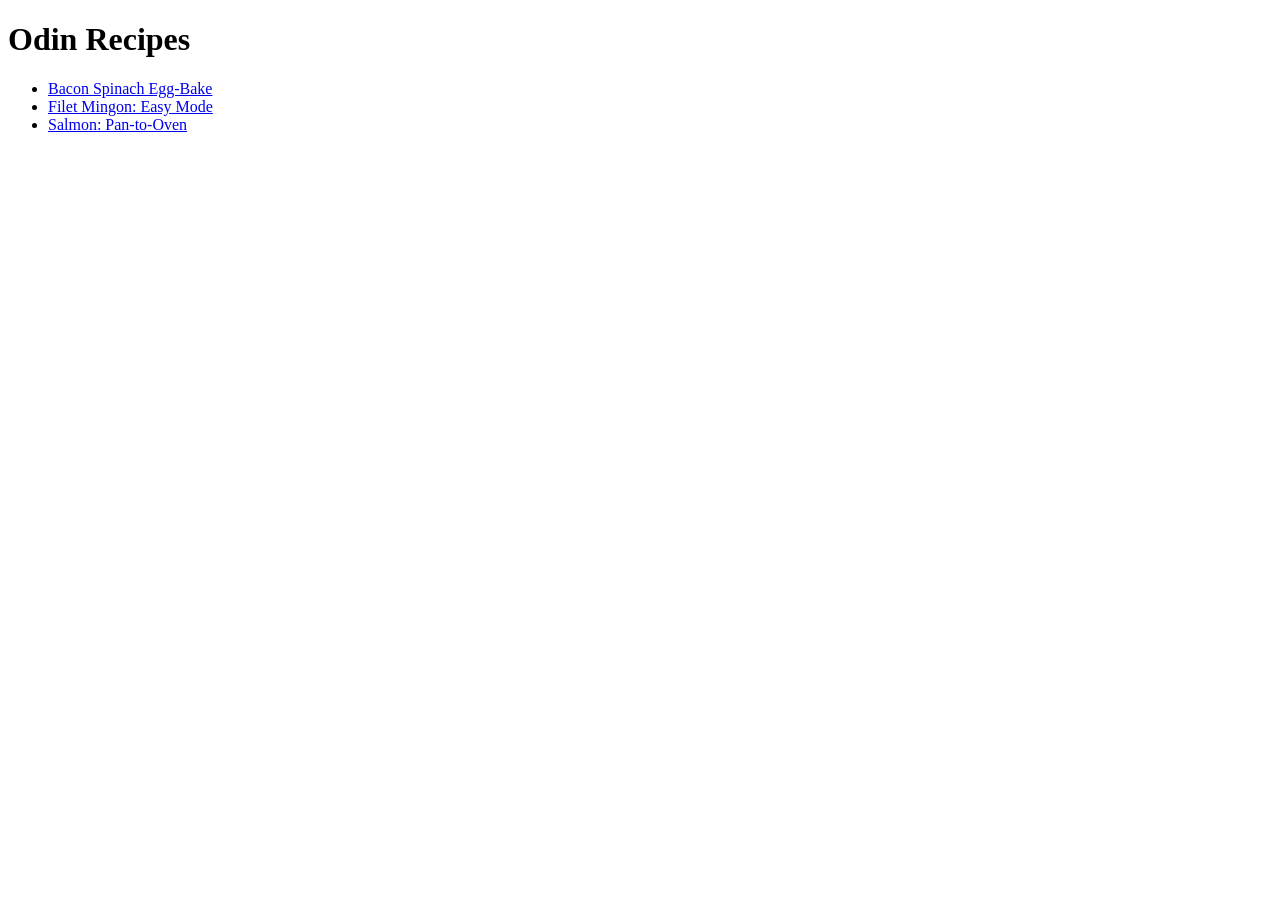
==== index.html @ 4070b050 "Create all pages with text and links." ====
<!doctype html>
<html lang="en">
	<head>
		<meta charset="UTF-8" />
		<meta name="viewport" content="width=device-width, initial-scale=1.0" />
		<title>Odin Recipes</title>
	</head>
	<body>
		<h1>Odin Recipes</h1>
		<ul>
			<li><a href="./recipes/egg-bake.html">Bacon Spinach Egg-Bake </a></li>
			<li><a href="./recipes/filet.html">Filet Mingon: Easy Mode</a></li>
			<li><a href="./recipes/salmon.html">Salmon: Pan-to-Oven</a></li>
		</ul>
	</body>
</html>
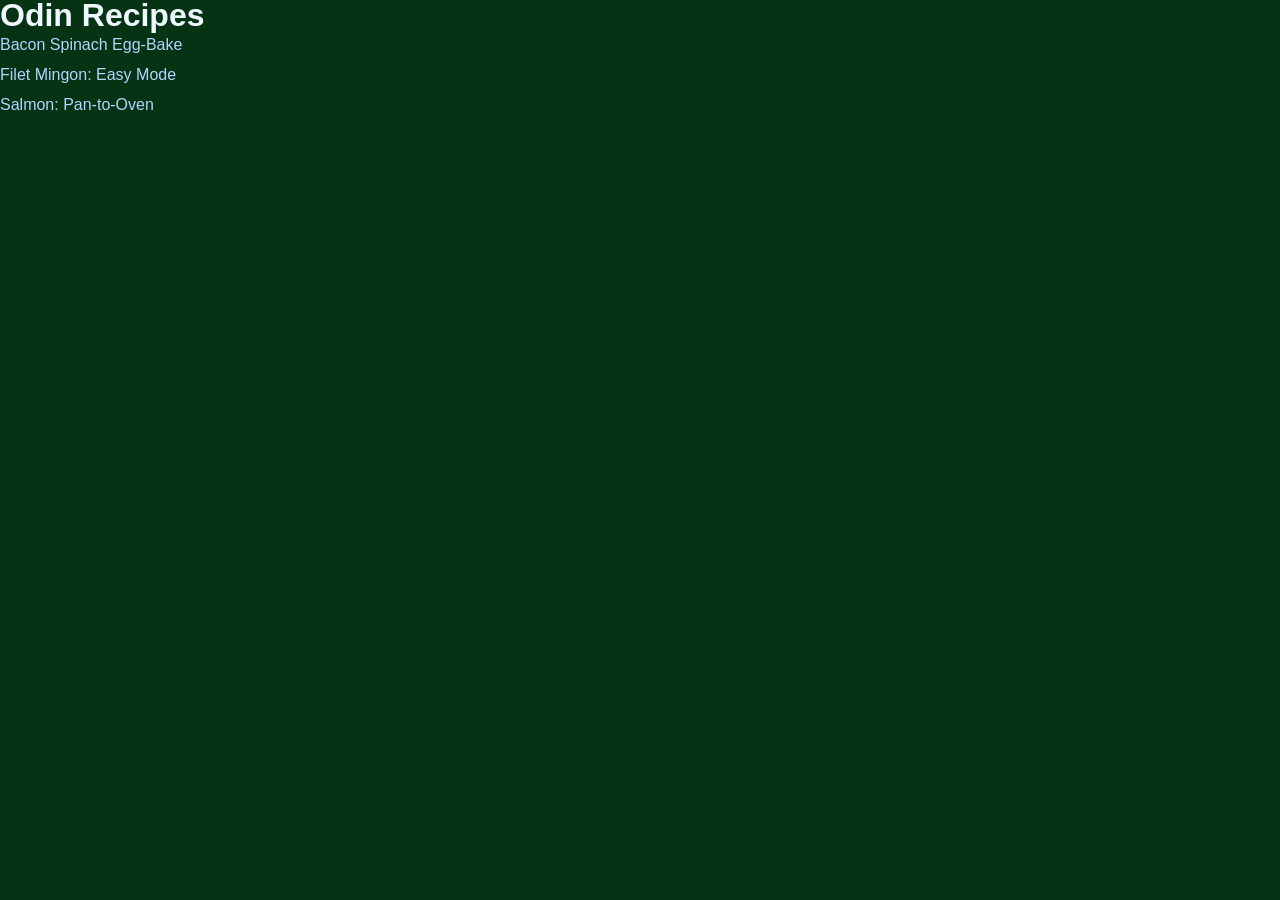
==== commit 57384001: "Start styling Add style.css, background, color, some ugly typography.  Todo: Take some time to style" ====
--- a/index.html
+++ b/index.html
@@ -4,6 +4,7 @@
 		<meta charset="UTF-8" />
 		<meta name="viewport" content="width=device-width, initial-scale=1.0" />
 		<title>Odin Recipes</title>
+		<link rel="stylesheet" href="style.css" />
 	</head>
 	<body>
 		<h1>Odin Recipes</h1>
--- a/style.css
+++ b/style.css
@@ -0,0 +1,29 @@
+* {
+	box-sizing: border-box;
+	margin: 0;
+	padding: 0;
+}
+body {
+	font-family: Verdana, Geneva, Tahoma, sans-serif;
+	background-color: #053313;
+	line-height: 30px;
+}
+a {
+	text-decoration: none;
+	color: rgb(179, 212, 255);
+}
+nav {
+	padding: 20px;
+}
+h1,
+h2,
+h3 {
+	color: aliceblue;
+}
+
+p {
+	color: bisque;
+}
+li {
+	color: blanchedalmond;
+}
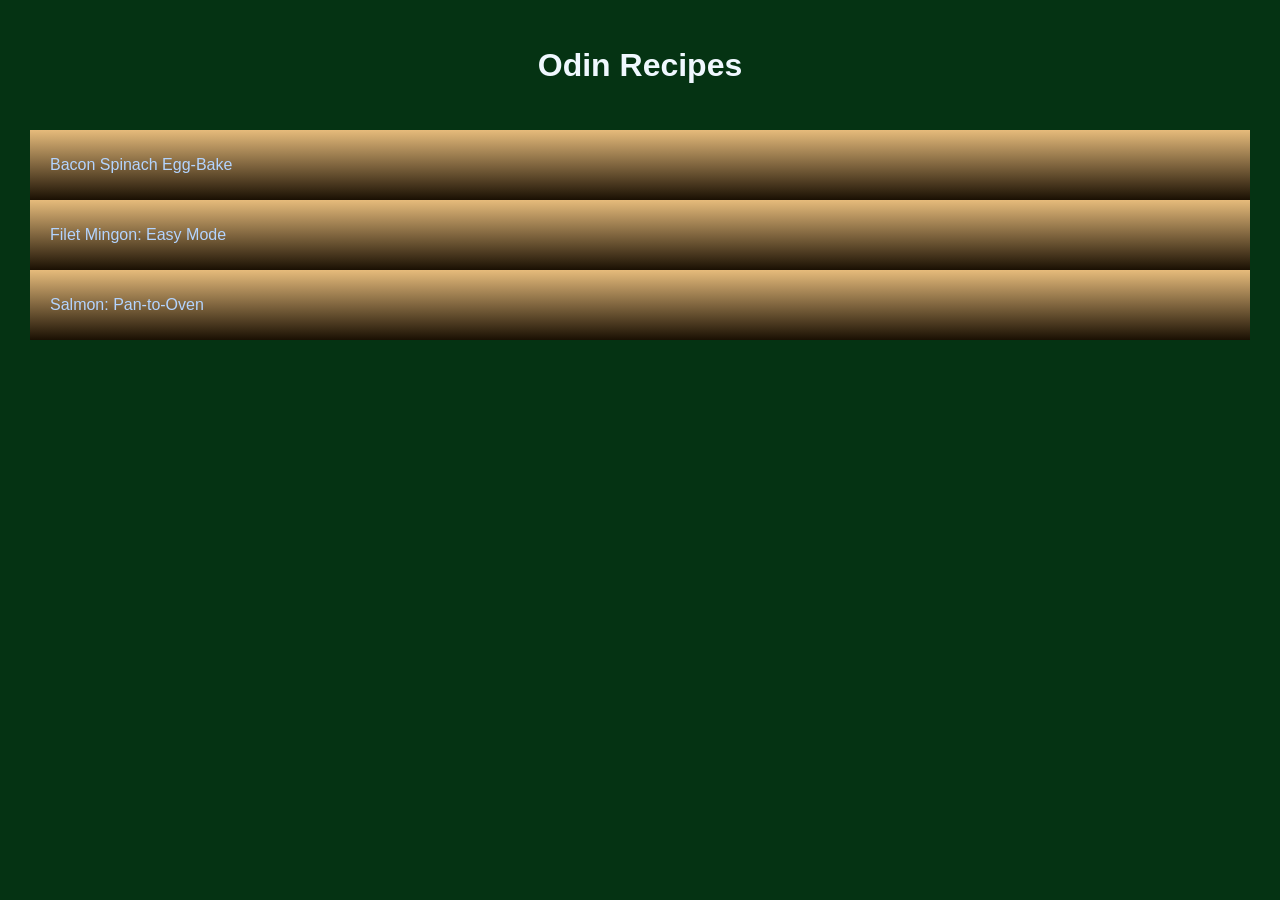
==== commit 344c4b71: "Start styling index.html: adjust some spacing and add background." ====
--- a/index.html
+++ b/index.html
@@ -7,8 +7,8 @@
 		<link rel="stylesheet" href="style.css" />
 	</head>
 	<body>
-		<h1>Odin Recipes</h1>
-		<ul>
+		<h1 class="header">Odin Recipes</h1>
+		<ul class="title-links">
 			<li><a href="./recipes/egg-bake.html">Bacon Spinach Egg-Bake </a></li>
 			<li><a href="./recipes/filet.html">Filet Mingon: Easy Mode</a></li>
 			<li><a href="./recipes/salmon.html">Salmon: Pan-to-Oven</a></li>
--- a/style.css
+++ b/style.css
@@ -20,7 +20,19 @@
 h3 {
 	color: aliceblue;
 }
-
+.header {
+	margin-top: 30px;
+	padding: 20px;
+	text-align: center;
+}
+.title-links {
+	list-style: none;
+	padding: 30px;
+}
+.title-links li {
+	padding: 20px;
+	background: linear-gradient(0deg, #1a1003, #e6bb7b);
+}
 p {
 	color: bisque;
 }
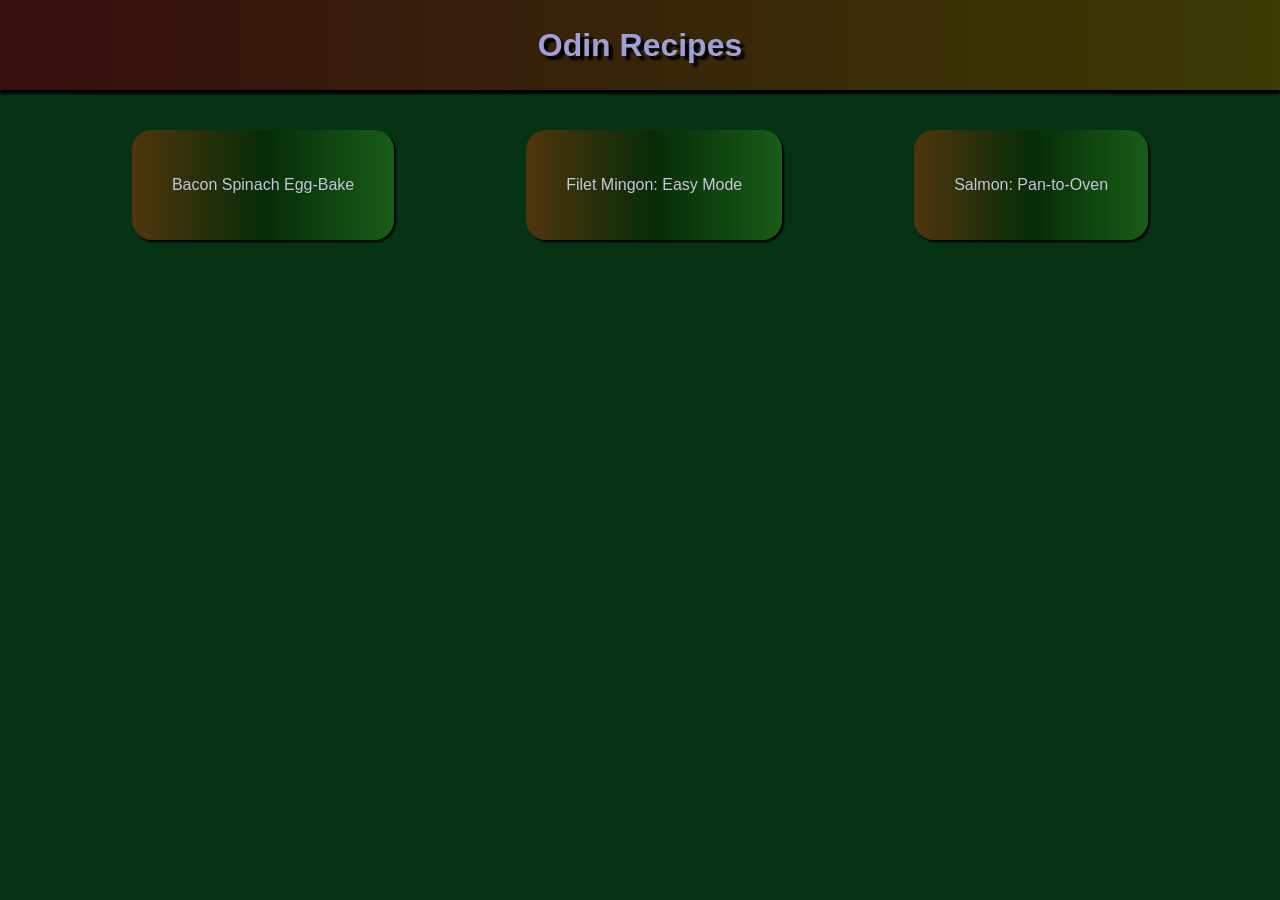
==== commit 9a4ae2ed: "Complete basic styling Add images to recipe pages.  Apply basic styling to all pages. Replace index." ====
--- a/index.html
+++ b/index.html
@@ -8,10 +8,18 @@
 	</head>
 	<body>
 		<h1 class="header">Odin Recipes</h1>
-		<ul class="title-links">
-			<li><a href="./recipes/egg-bake.html">Bacon Spinach Egg-Bake </a></li>
-			<li><a href="./recipes/filet.html">Filet Mingon: Easy Mode</a></li>
-			<li><a href="./recipes/salmon.html">Salmon: Pan-to-Oven</a></li>
+		<div class="card-row">
+			<div class="card">
+				<a href="./recipes/egg-bake.html">Bacon Spinach Egg-Bake </a>
+			</div>
+			<div class="card">
+				<a href="./recipes/filet.html">Filet Mingon: Easy Mode</a>
+			</div>
+			<div class="card">
+				<a href="./recipes/salmon.html">Salmon: Pan-to-Oven</a>
+			</div>
+		</div>
+
 		</ul>
 	</body>
 </html>
--- a/style.css
+++ b/style.css
@@ -10,10 +10,14 @@
 }
 a {
 	text-decoration: none;
-	color: rgb(179, 212, 255);
+	color: rgb(198, 198, 219);
 }
 nav {
-	padding: 20px;
+	display: inline-block;
+	padding: 10px;
+	background-color: rgb(52, 149, 206);
+	border-radius: 40px;
+	margin: 20px 20px;
 }
 h1,
 h2,
@@ -21,21 +25,55 @@
 	color: aliceblue;
 }
 .header {
-	margin-top: 30px;
-	padding: 20px;
+	padding: 30px;
 	text-align: center;
+	background: linear-gradient(90deg, rgb(53, 14, 14), rgb(59, 59, 3));
+	color: rgb(160, 160, 214);
+	text-shadow: 4px 4px 2px black;
+	box-shadow: 0 4px 2px black;
 }
-.title-links {
-	list-style: none;
-	padding: 30px;
+img {
+	border-radius: 20px;
+	box-shadow: 8px 8px 8px black;
 }
-.title-links li {
-	padding: 20px;
-	background: linear-gradient(0deg, #1a1003, #e6bb7b);
+.card-row {
+	display: flex;
+	justify-content: space-evenly;
+	margin-top: 40px;
 }
+.card {
+	box-shadow: 2px 2px 2px black;
+	padding: 40px;
+	background: linear-gradient(
+		to right,
+		rgb(80, 53, 13),
+		rgb(6, 44, 6),
+		rgb(25, 92, 25)
+	);
+	border-radius: 20px;
+}
+
 p {
 	color: bisque;
 }
 li {
 	color: blanchedalmond;
 }
+
+.title {
+	margin-top: 40px;
+	display: flex;
+	flex-direction: column;
+	align-items: center;
+	gap: 20px;
+}
+.recipe {
+	margin-top: 30px;
+	margin-left: 30%;
+	display: flex;
+	flex-direction: column;
+	gap: 30px;
+	align-items: flex-start;
+}
+.ingredients {
+}
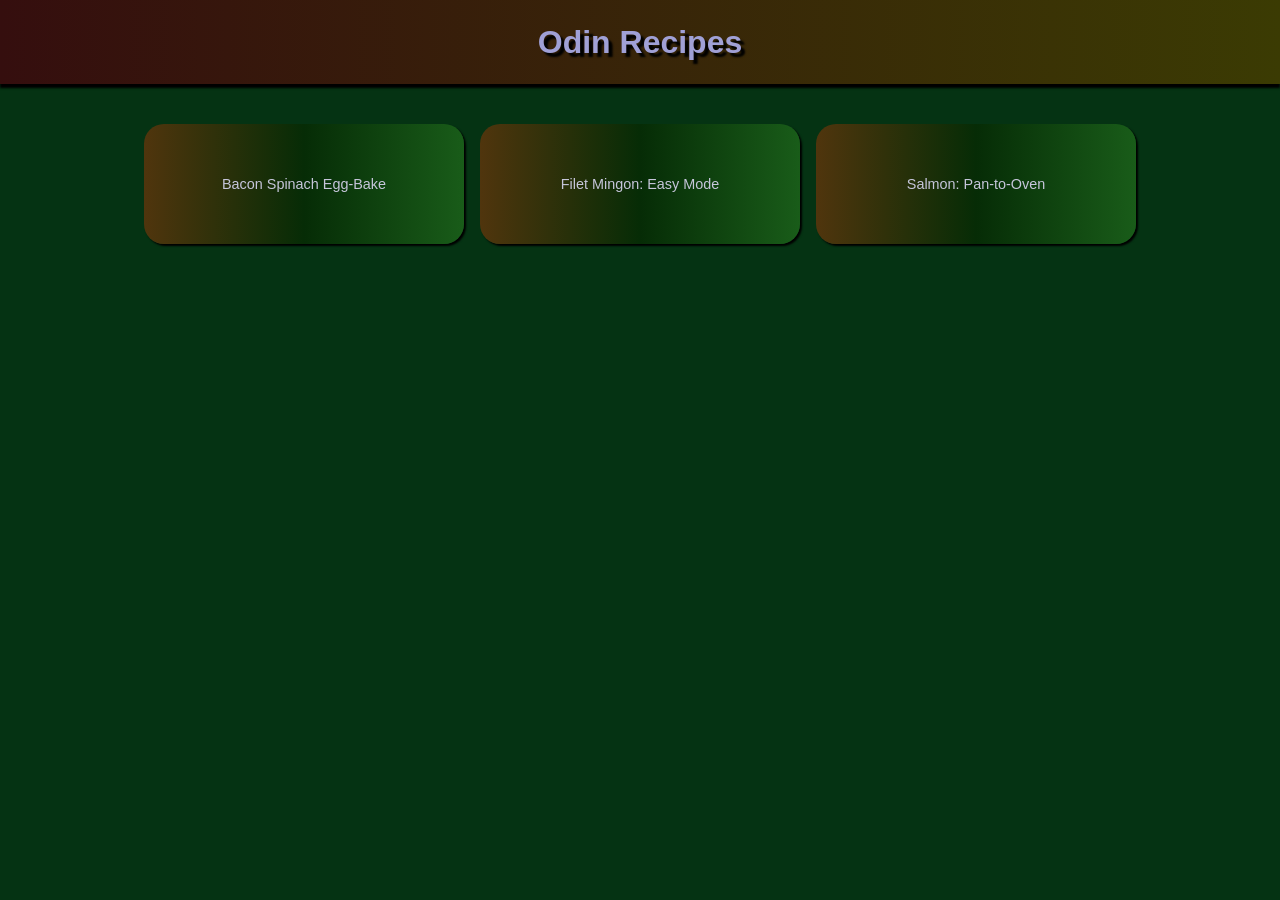
==== commit e46f3c34: "Update mobile responsiveness" ====
--- a/index.html
+++ b/index.html
@@ -4,7 +4,7 @@
 		<meta charset="UTF-8" />
 		<meta name="viewport" content="width=device-width, initial-scale=1.0" />
 		<title>Odin Recipes</title>
-		<link rel="stylesheet" href="style.css" />
+		<link rel="stylesheet" href="style.css?v=1.01" />
 	</head>
 	<body>
 		<h1 class="header">Odin Recipes</h1>
--- a/style.css
+++ b/style.css
@@ -1,79 +1,91 @@
 * {
-	box-sizing: border-box;
-	margin: 0;
-	padding: 0;
+  box-sizing: border-box;
+  margin: 0;
+  padding: 0;
 }
 body {
-	font-family: Verdana, Geneva, Tahoma, sans-serif;
-	background-color: #053313;
-	line-height: 30px;
+  font-family: Verdana, Geneva, Tahoma, sans-serif;
+  background-color: #053313;
+  line-height: 1.5rem;
 }
 a {
-	text-decoration: none;
-	color: rgb(198, 198, 219);
+  text-decoration: none;
+  color: rgb(198, 198, 219);
 }
 nav {
-	display: inline-block;
-	padding: 10px;
-	background-color: rgb(52, 149, 206);
-	border-radius: 40px;
-	margin: 20px 20px;
+  display: inline-block;
+  padding: 10px;
+  background-color: rgb(52, 149, 206);
+  border-radius: 40px;
+  margin: 20px 20px;
 }
 h1,
 h2,
 h3 {
-	color: aliceblue;
+  color: aliceblue;
 }
 .header {
-	padding: 30px;
-	text-align: center;
-	background: linear-gradient(90deg, rgb(53, 14, 14), rgb(59, 59, 3));
-	color: rgb(160, 160, 214);
-	text-shadow: 4px 4px 2px black;
-	box-shadow: 0 4px 2px black;
+  padding: 30px;
+  text-align: center;
+  background: linear-gradient(90deg, rgb(53, 14, 14), rgb(59, 59, 3));
+  color: rgb(160, 160, 214);
+  text-shadow: 4px 4px 2px black;
+  box-shadow: 0 4px 2px black;
 }
 img {
-	border-radius: 20px;
-	box-shadow: 8px 8px 8px black;
+  border-radius: 20px;
+  box-shadow: 8px 8px 8px black;
 }
 .card-row {
-	display: flex;
-	justify-content: space-evenly;
-	margin-top: 40px;
-}
-.card {
-	box-shadow: 2px 2px 2px black;
-	padding: 40px;
-	background: linear-gradient(
-		to right,
-		rgb(80, 53, 13),
-		rgb(6, 44, 6),
-		rgb(25, 92, 25)
-	);
-	border-radius: 20px;
+  display: flex;
+  justify-content: center;
+  flex-wrap: wrap; /* Wraps cards onto multiple rows */
+  margin-top: 40px;
+  gap: 1rem; /* Space between the cards */
+  padding: 0 15px; /* Keeps cards from touching screen edges */
 }
 
+.card {
+  box-shadow: 2px 2px 2px black;
+  padding: 0.2rem;
+  background: linear-gradient(
+    to right,
+    rgb(80, 53, 13),
+    rgb(6, 44, 6),
+    rgb(25, 92, 25)
+  );
+  border-radius: 20px;
+  font-size: 0.9rem; /* Slightly smaller font for tight spaces */
+
+  /* Key changes for 2 columns on 375px screens */
+  flex: 1 1 140px; /* Basis of 140px lets two fit side-by-side on ~375px */
+  max-width: 320px; /* Caps card width on large desktop screens */
+  min-height: 120px;
+  display: flex;
+  flex-direction: column;
+  justify-content: center;
+  align-items: center;
+  text-align: center;
+}
 p {
-	color: bisque;
+  color: bisque;
 }
 li {
-	color: blanchedalmond;
+  color: blanchedalmond;
 }
 
 .title {
-	margin-top: 40px;
-	display: flex;
-	flex-direction: column;
-	align-items: center;
-	gap: 20px;
+  margin-top: 40px;
+  display: flex;
+  flex-direction: column;
+  align-items: center;
+  gap: 20px;
 }
 .recipe {
-	margin-top: 30px;
-	margin-left: 30%;
-	display: flex;
-	flex-direction: column;
-	gap: 30px;
-	align-items: flex-start;
+  margin-top: 30px;
+  margin-left: 30%;
+  display: flex;
+  flex-direction: column;
+  gap: 30px;
+  align-items: flex-start;
 }
-.ingredients {
-}
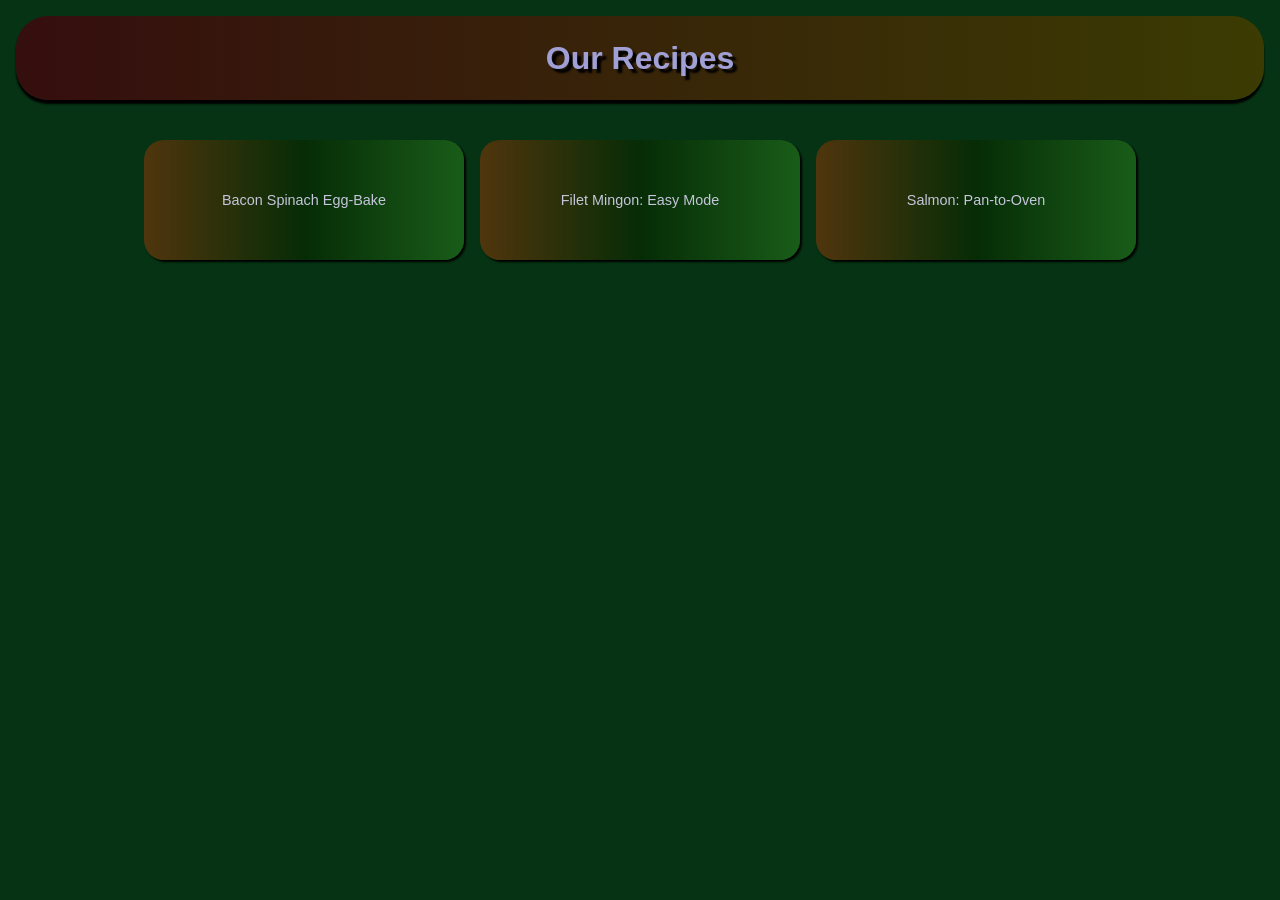
==== commit a38e858a: "Fix styling for now.  Add template for new entries." ====
--- a/index.html
+++ b/index.html
@@ -1,25 +1,23 @@
 <!doctype html>
 <html lang="en">
-	<head>
-		<meta charset="UTF-8" />
-		<meta name="viewport" content="width=device-width, initial-scale=1.0" />
-		<title>Odin Recipes</title>
-		<link rel="stylesheet" href="style.css?v=1.01" />
-	</head>
-	<body>
-		<h1 class="header">Odin Recipes</h1>
-		<div class="card-row">
-			<div class="card">
-				<a href="./recipes/egg-bake.html">Bacon Spinach Egg-Bake </a>
-			</div>
-			<div class="card">
-				<a href="./recipes/filet.html">Filet Mingon: Easy Mode</a>
-			</div>
-			<div class="card">
-				<a href="./recipes/salmon.html">Salmon: Pan-to-Oven</a>
-			</div>
-		</div>
-
-		</ul>
-	</body>
+  <head>
+    <meta charset="UTF-8" />
+    <meta name="viewport" content="width=device-width, initial-scale=1.0" />
+    <title>Our Recipes</title>
+    <link rel="stylesheet" href="style.css?v=1.02" />
+  </head>
+  <body>
+    <h1 class="header">Our Recipes</h1>
+    <div class="card-row">
+      <div class="card">
+        <a href="./recipes/egg-bake.html">Bacon Spinach Egg-Bake </a>
+      </div>
+      <div class="card">
+        <a href="./recipes/filet.html">Filet Mingon: Easy Mode</a>
+      </div>
+      <div class="card">
+        <a href="./recipes/salmon.html">Salmon: Pan-to-Oven</a>
+      </div>
+    </div>
+  </body>
 </html>
--- a/style.css
+++ b/style.css
@@ -7,6 +7,7 @@
   font-family: Verdana, Geneva, Tahoma, sans-serif;
   background-color: #053313;
   line-height: 1.5rem;
+  padding: 1rem;
 }
 a {
   text-decoration: none;
@@ -31,8 +32,12 @@
   color: rgb(160, 160, 214);
   text-shadow: 4px 4px 2px black;
   box-shadow: 0 4px 2px black;
+  border-radius: 2rem;
 }
 img {
+  width: 100%;
+  max-width: 400px; /* Constrains the image so it doesn't break flexbox */
+  height: auto; /* Maintains correct aspect ratio */
   border-radius: 20px;
   box-shadow: 8px 8px 8px black;
 }
@@ -75,15 +80,22 @@
 }
 
 .title {
-  margin-top: 40px;
+  margin-top: 1rem;
   display: flex;
   flex-direction: column;
   align-items: center;
   gap: 20px;
+  text-align: center; /* Ensures proper alignment when wrapping */
+}
+
+.titleH1 {
+  font-size: 2rem; /* Make sure it scales nicely */
+  line-height: 1.5; /* Clean proportional line spacing */
+  padding: 0 10px; /* Prevents text from hitting the screen edges on narrow 375px screens */
 }
 .recipe {
   margin-top: 30px;
-  margin-left: 30%;
+  margin-left: 2rem;
   display: flex;
   flex-direction: column;
   gap: 30px;
